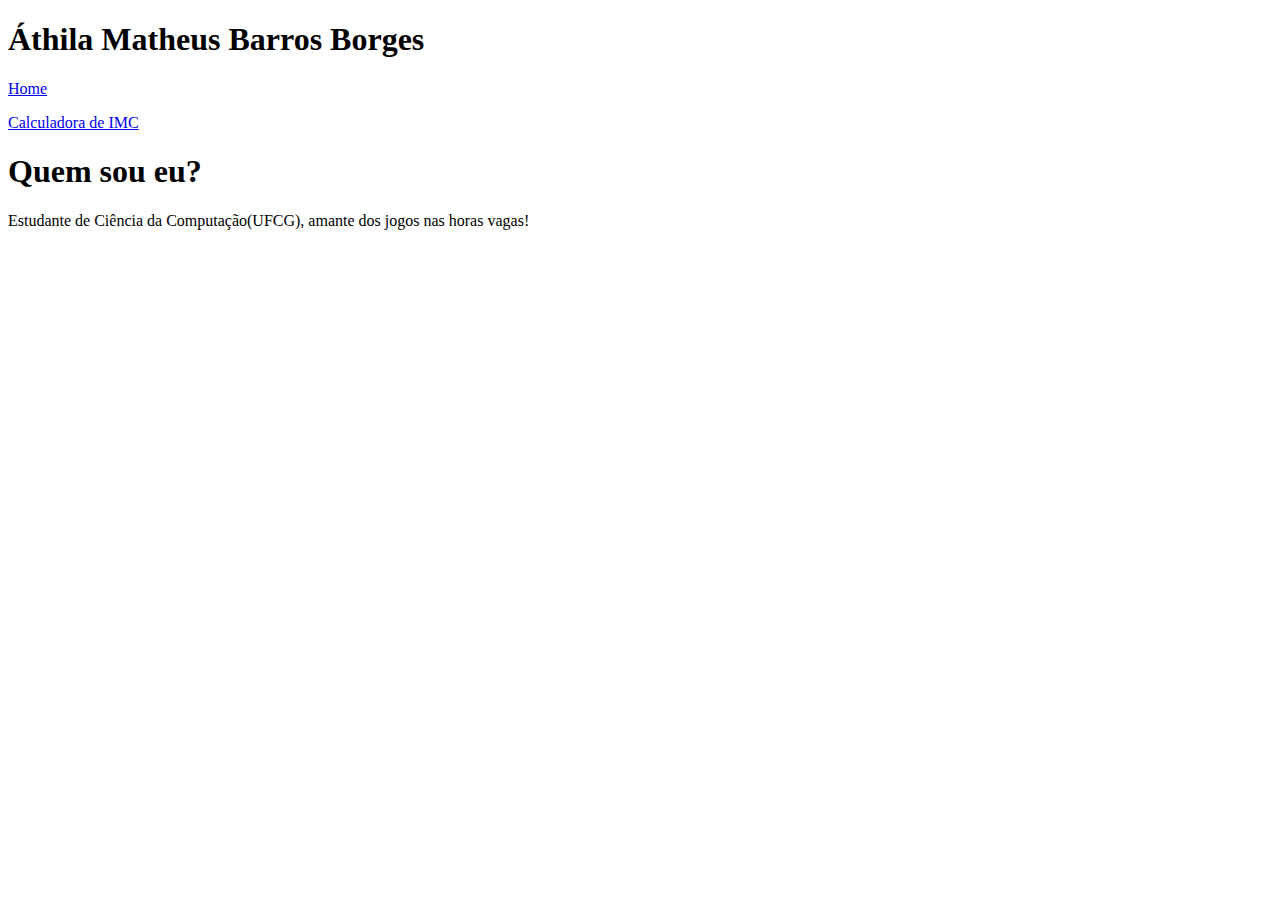
==== Psoft/index.html @ a60e49ea "iniciando" ====
<!DOCTYPE html>
<html>
<head>
    <meta charset='utf-8'>
    <meta http-equiv='X-UA-Compatible' content='IE=edge'>
    <title>Áthila Matheus Barros Borges</title>
    <meta name='viewport' content='width=device-width, initial-scale=1'>
    <link rel='stylesheet' type='text/css' media='screen' href='main.css'>
    <script src='main.js'></script>
</head>
<body>

    <header>
        <h1>Áthila Matheus Barros Borges</h1>

        <hgroup id= "menu">
            <p><a href="./index.html"> Home </a></p>

            <p><a href="./imc.html"> Calculadora de IMC </a></p>

        </hgroup>

    </header>


    <main>

        <h1>Quem sou eu?</h1>

        <p>
            Estudante de Ciência da Computação(UFCG), amante dos jogos nas
            horas vagas!

        </p>



    </main>


    <footer>



    </footer>
    
</body>
</html>
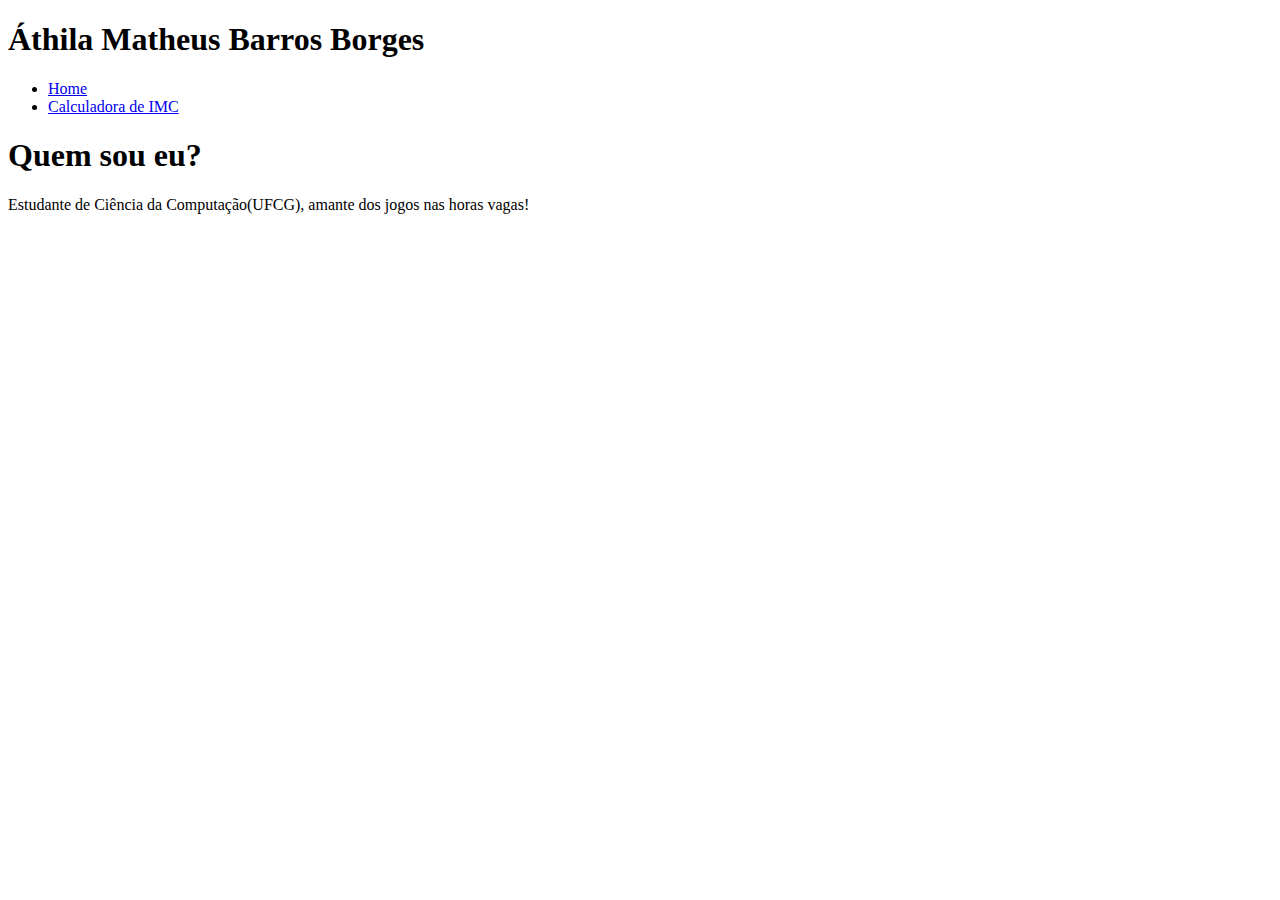
==== commit e9d8a217: "atualizando" ====
--- a/Psoft/index.html
+++ b/Psoft/index.html
@@ -10,21 +10,21 @@
 </head>
 <body>
 
-    <header>
-        <h1>Áthila Matheus Barros Borges</h1>
-
-        <hgroup id= "menu">
-            <p><a href="./index.html"> Home </a></p>
-
-            <p><a href="./imc.html"> Calculadora de IMC </a></p>
-
-        </hgroup>
-
-    </header>
+        <header>
+                <h1>Áthila Matheus Barros Borges</h1>
+        
+                <nav>
+                    <ul>
+                    <li><a href="./index.html"> Home </a></li>
+        
+                    <li><a href="./_imc/imc.html"> Calculadora de IMC </a></li>
+                    </ul>
+                </nav>
+        
+           </header>
 
 
     <main>
-
         <h1>Quem sou eu?</h1>
 
         <p>
--- a/Psoft/main.css
+++ b/Psoft/main.css
@@ -0,0 +1 @@
+init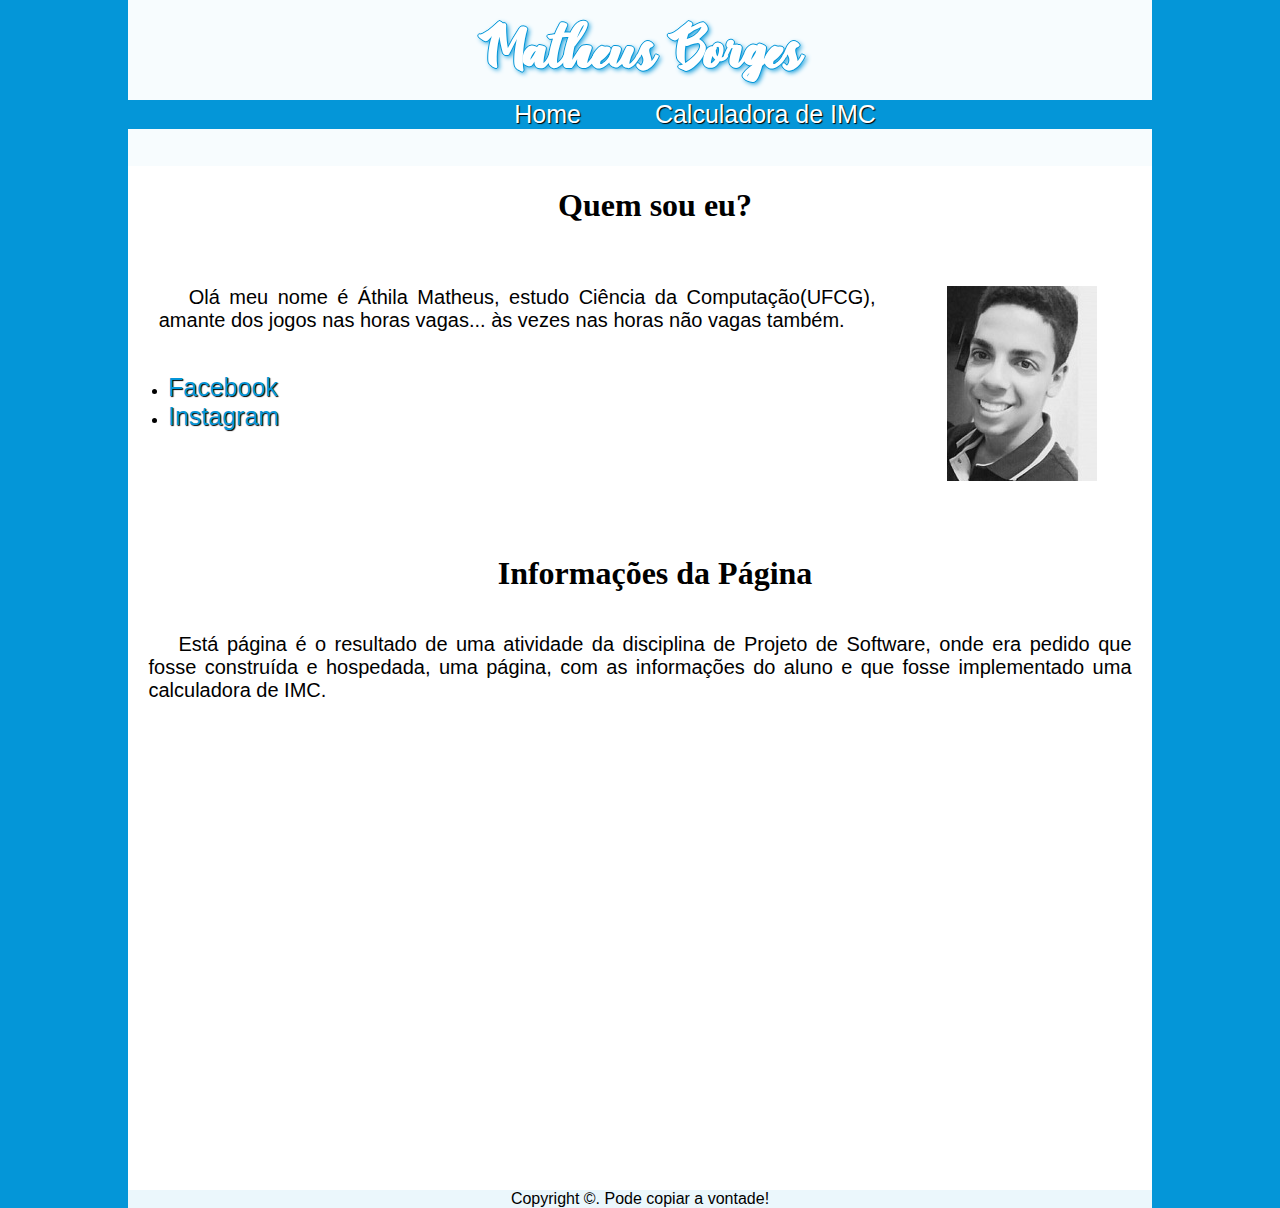
==== commit edc1031c: "acho que tá pronto" ====
--- a/Psoft/index.html
+++ b/Psoft/index.html
@@ -11,7 +11,7 @@
 <body>
 
         <header>
-                <h1>Áthila Matheus Barros Borges</h1>
+                <h1>Matheus Borges</h1>
         
                 <nav>
                     <ul>
@@ -27,19 +27,42 @@
     <main>
         <h1>Quem sou eu?</h1>
 
-        <p>
-            Estudante de Ciência da Computação(UFCG), amante dos jogos nas
-            horas vagas!
-
+        <p id="texto">
+            Olá meu nome é Áthila Matheus, estudo Ciência da Computação(UFCG), amante dos jogos nas
+            horas vagas... às vezes nas horas não vagas também.
+            
+           
         </p>
 
+   
 
+     
+
+        <p id="imagem">
+            <img src="./_imc/_imagens/mama.jpg">
+        </p>
+        <nav>
+            <ul>
+                <li><a target= "_blank" href="https://www.facebook.com/matheus.borges.524934">Facebook</a></li>
+                <li><a target = "_blank" href="https://www.instagram.com/matheus_borges04/">Instagram</a></li>
+            </ul>
+        </nav>
+
+       <h1 id="info">Informações da Página</h1>
+
+       <p>
+           Está página é o resultado de uma atividade da disciplina de Projeto de Software, onde era pedido que fosse construída e hospedada, uma página, com as informações do aluno e que fosse implementado uma calculadora de IMC.
+       </p>
+      
 
     </main>
 
 
     <footer>
+        <p>
+            Copyright &copy;. Pode copiar a vontade!
 
+        </p>
 
 
     </footer>
--- a/Psoft/main.css
+++ b/Psoft/main.css
@@ -1 +1,115 @@
-init+body{
+    margin: 0%;
+    padding: 0%;
+    margin-left: 10%;
+    margin-right: 10%;
+    background: #0496d8;
+}
+
+/*Aparência do HEADER*/
+header{
+    opacity: 20;
+    background: rgba(255, 255, 255, 97%);
+    text-align: center;
+    padding-bottom: 2%;
+    padding-top: 2%;
+    
+    
+}
+
+
+
+header nav{
+    background: #0496d8;
+    padding: 0%;
+
+}
+header li{
+    display: inline-block;
+    margin-left: 70px;
+  
+}
+
+header a{
+    font-family: Arial;
+    font-size: 25px;
+    color: white;
+    text-shadow:  1px 1px 1px black;
+    text-decoration: none;
+}
+@font-face{
+    font-family: Virale;
+    src: url(./_fonts/Virale.ttf);
+}
+header h1{
+    margin: 0%;
+    font-family: Virale;
+    font-size: 60px;
+    text-shadow: 2px 2px 5px  #0496d8, 1px 0px 0px #0496d8, 
+    -1px 0px 0px #0496d8, 
+    0px 1px 0px #0496d8, 
+    0px -1px 0px #0496d8;
+    color: white;
+}
+
+
+/*Aparência do main*/
+main{
+    background: white;
+    overflow: hidden;
+    height: 1024px;
+}
+
+main h1{
+    text-indent: 30px;
+    text-align: center;
+}
+
+
+
+main a{
+    font-family: Arial;
+    font-size: 25px;
+    color: #0496d8;
+    text-shadow:  1px 1px 1px black;
+    text-decoration: none;
+}
+
+main p#texto{
+    text-align: justify;
+    text-indent: 30px;
+    font-family: Arial;
+    font-size: 20px;
+    width: 70%;
+    float: left;
+    padding-left: 3%;
+    padding-right: 0%;
+}
+
+main p#imagem{
+    float: right;
+    width: 20%;
+    margin-right: 10px;
+    padding-right: 2%;
+}
+main h1#info{
+    padding-top: 10%;
+}
+main p{
+    text-align: justify;
+    text-indent: 30px;
+    font-family: Arial;
+    font-size: 20px;
+    padding: 2%;
+}
+
+/*Aparência do footer*/
+footer{
+    background: rgba(255, 255, 255, 92%);
+}
+footer p{
+    text-align: center;
+    font-family: Arial;
+    font-size: 16px;
+    margin: 0%;
+}